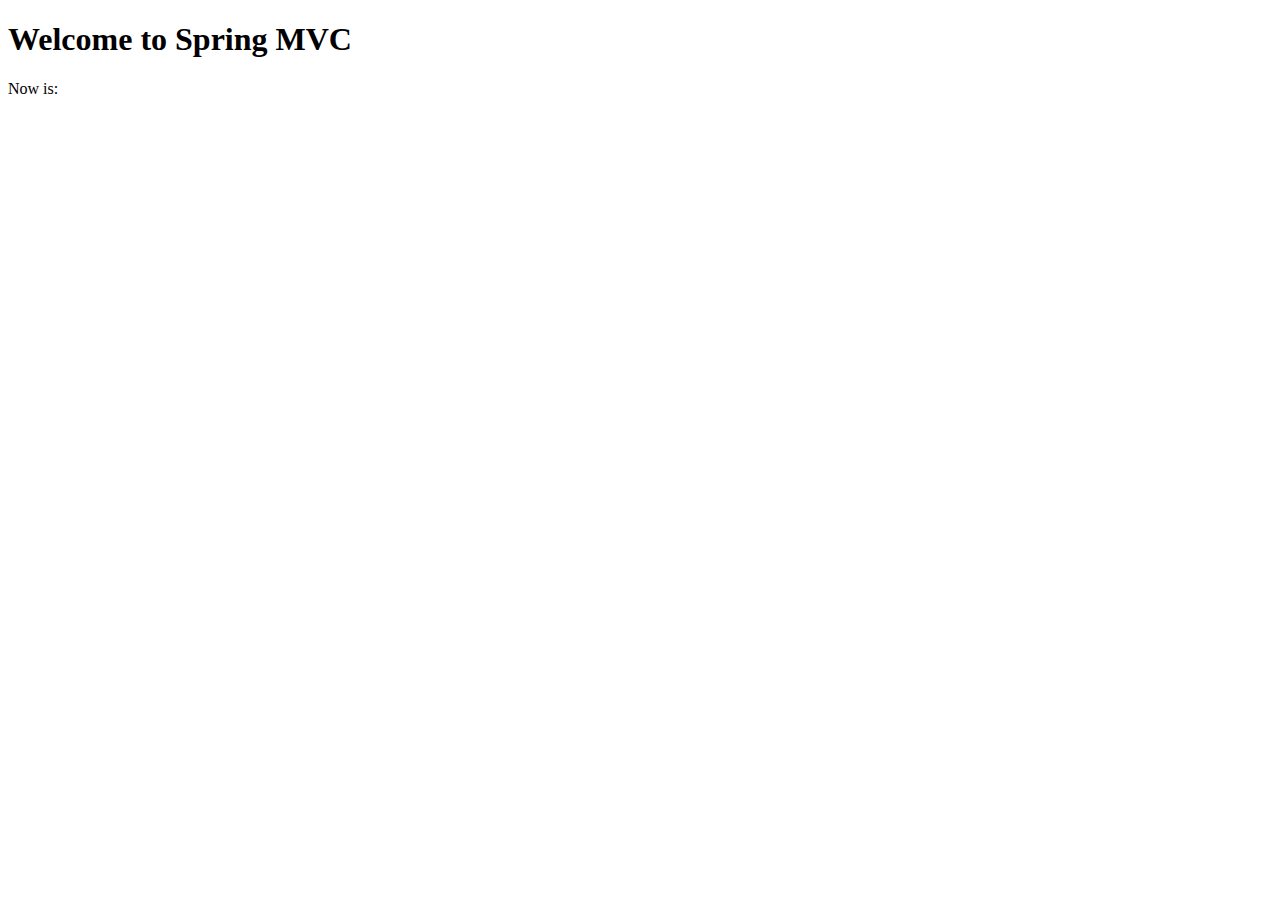
==== target/classes/templates/index.html @ 6094911c "create home page" ====
<!DOCTYPE html>
<html xmlns:th="http://www.thymeleaf.org">

<head>
    <meta charset="UTF-8" />
    <title>Blog</title>
</head>

<body>
<h1>Welcome to Spring MVC</h1>
    Now is: <b th:text="${execInfo.now.time}"></b>
</body>

</html>
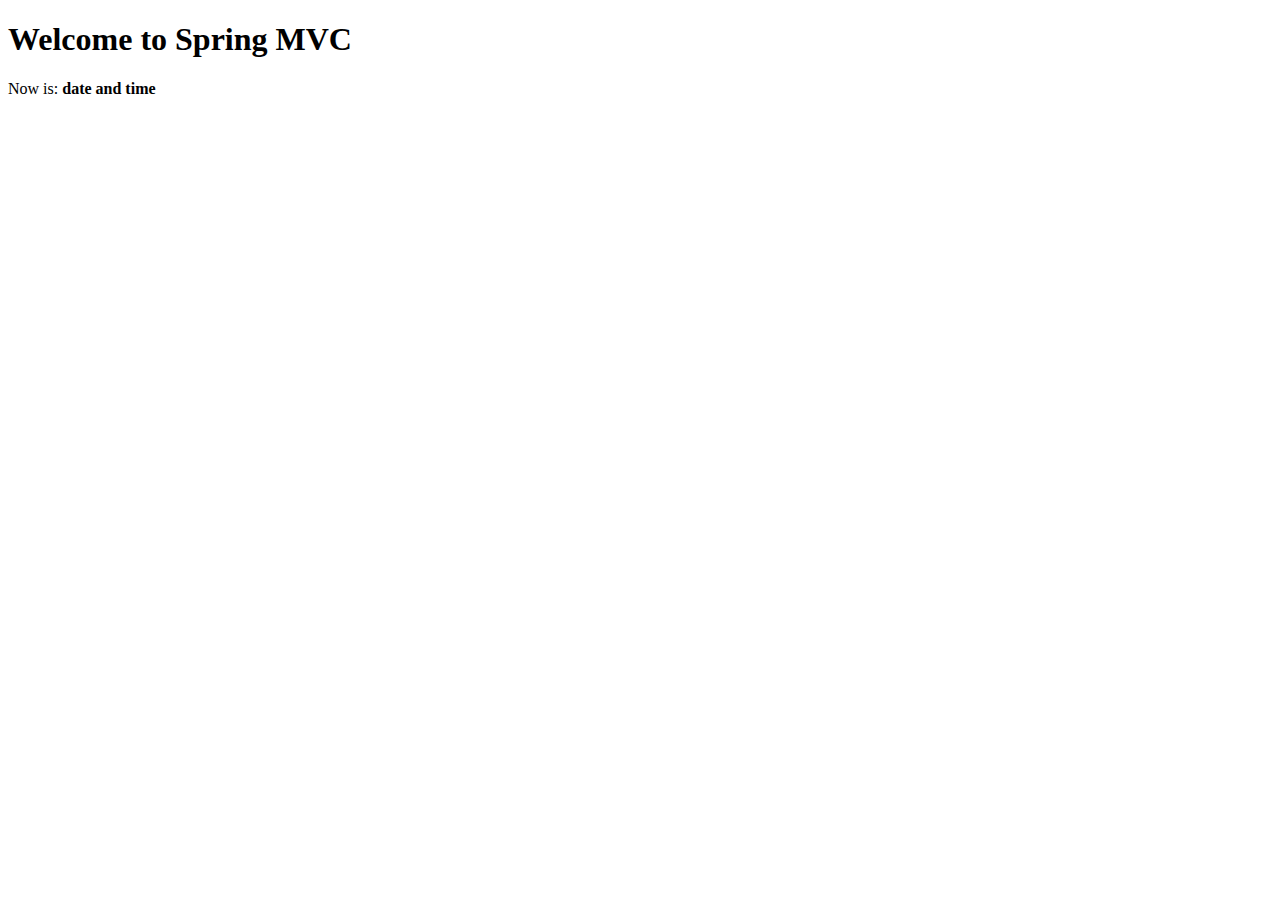
==== commit a512b59a: "design layout of homepage" ====
--- a/target/classes/templates/index.html
+++ b/target/classes/templates/index.html
@@ -1,14 +1,12 @@
 <!DOCTYPE html>
 <html xmlns:th="http://www.thymeleaf.org">
-
-<head>
-    <meta charset="UTF-8" />
-    <title>Blog</title>
+<head th:replace="layout :: site-head">
+<title>Welcome to Spring MVC Blog</title>
 </head>
-
 <body>
+<header th:replace="layout :: site-header" />
 <h1>Welcome to Spring MVC</h1>
-    Now is: <b th:text="${execInfo.now.time}"></b>
+Now is: <b th:text="${execInfo.now.time}">date and time</b>
+<footer th:replace="layout :: site-footer" />
 </body>
-
 </html>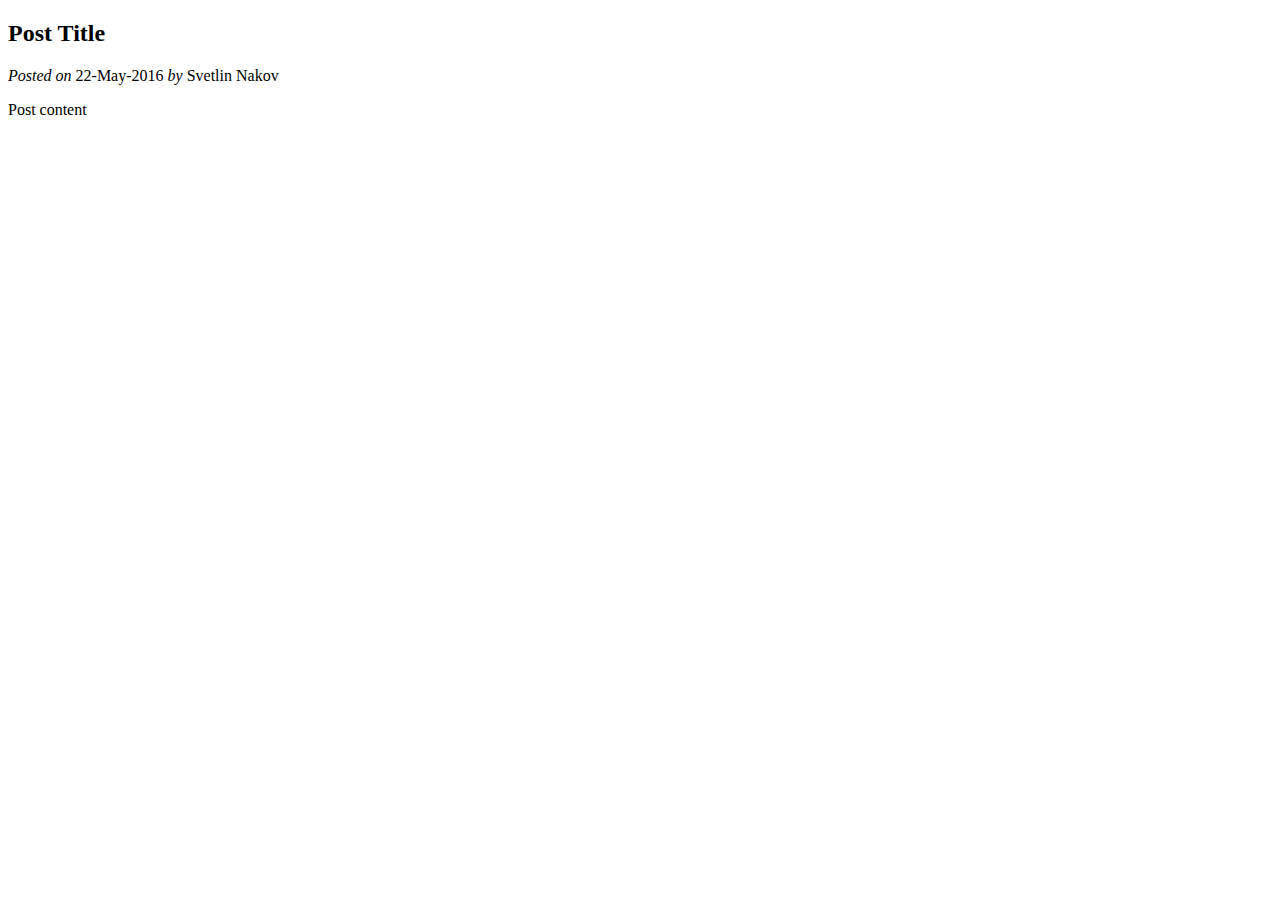
==== commit d15352a9: "implement basic service for post" ====
--- a/target/classes/templates/index.html
+++ b/target/classes/templates/index.html
@@ -1,12 +1,31 @@
 <!DOCTYPE html>
 <html xmlns:th="http://www.thymeleaf.org">
+
 <head th:replace="layout :: site-head">
-<title>Welcome to Spring MVC Blog</title>
+    <title>Spring MVC Blog</title>
 </head>
+
 <body>
+
 <header th:replace="layout :: site-header" />
-<h1>Welcome to Spring MVC</h1>
-Now is: <b th:text="${execInfo.now.time}">date and time</b>
+
+<main id="posts">
+    <article th:each="p : ${latest3posts}">
+      <h2 class="title" th:text="${p.title}">Post Title</h2>
+      <div class="date">
+        <i>Posted on</i>
+        <span th:text="${#dates.format(p.date, 'dd-MMM-yyyy')}">22-May-2016</span>
+        <span th:if="${p.author}" th:remove="tag">
+          <i>by</i>
+          <span th:text="${p.author.fullName != null ?
+                        p.author.fullName : p.author.username}">Svetlin Nakov</span>
+        </span>
+      </div>
+      <p class="content" th:utext="${p.body}">Post content</p>
+    </article>
+</main>
+
 <footer th:replace="layout :: site-footer" />
 </body>
-</html>+
+</html>  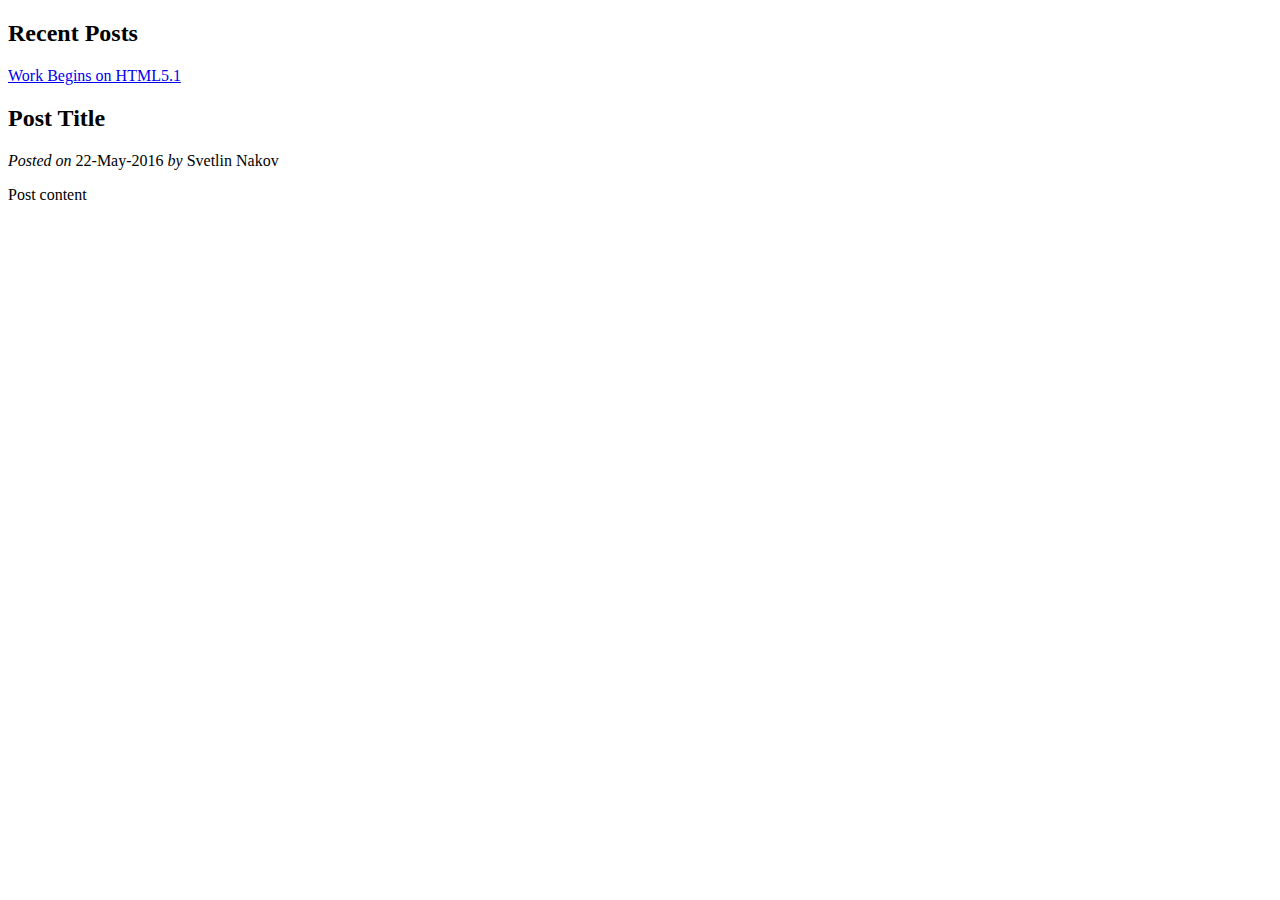
==== commit 17529022: "add sidebar" ====
--- a/target/classes/templates/index.html
+++ b/target/classes/templates/index.html
@@ -8,6 +8,11 @@
 <body>
 
 <header th:replace="layout :: site-header" />
+
+<aside>
+	<h2>Recent Posts</h2>
+	<a href="#" th:each="p : ${latest5posts}" th:text="${p.title}" th:href="@{/posts/view/{id}/(id=${p.id})}">Work Begins on HTML5.1</a>
+</aside>
 
 <main id="posts">
     <article th:each="p : ${latest3posts}">
